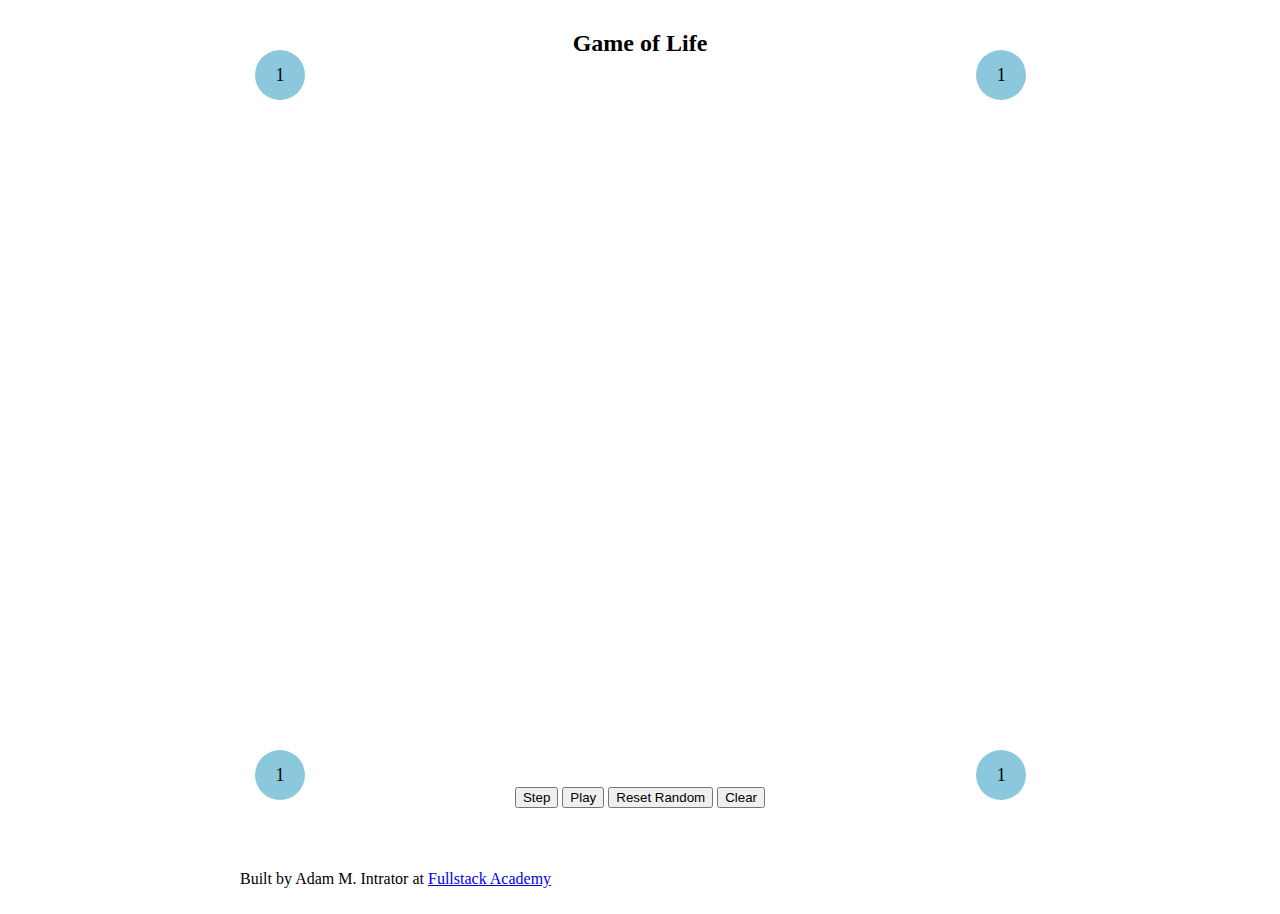
==== index.html @ 96784d82 "added visible generation counters" ====
<!doctype html>

<html lang="en">
<head>
  <meta charset="utf-8">
  <title>Game of Life - Fullstack Academy</title>
  <link rel="stylesheet" href="libraries/bootstrap.min.css">
  <link rel="stylesheet" href="game.css">
</head>

<body>
  <h2>Game of Life</h2>

  <div class="generations" id="gen1">
    1
  </div>

  <div class="generations" id="gen2">
    1
  </div>

  <div class="generations" id="gen3">
    1
  </div>

  <div class="generations" id="gen4">
    1
  </div>

  <table id='board'></table>


  <div id='control_panel'>
    <button id='step_btn' class='btn btn-success'>Step</button>
    <button id='play_btn' class='btn btn-primary'>Play</button>
    <button id='reset_btn' class='btn btn-warning'>Reset Random</button>
    <button id='clear_btn' class='btn btn-info'>Clear</button>
  </div>

  <br><br>

  <footer class="footer">
    <div class="container">
      <p class="text-muted">Built by Adam M. Intrator at <a href="http://www.fullstackacademy.com/">Fullstack Academy</a></p>
    </div>
  </footer>

  <script src="game.js"></script>

</body>
</html>
---- game.css ----
body {
  position: relative;
  margin: 0 auto;
  padding: 10px;
  width: 800px;
  /*height: 500px;*/
}

h1, h2 {
  text-align: center;
}
#board{
  margin: 0 auto;
  width: 700px;
  height: 700px;
}


#board td{
  border: 1px solid #ddd;
  /*width: 18px;
  height: 18px;*/
}

.generations {
  position: absolute;
  top: 50px;
  left: 25px;
  display: inline-block;
  border-radius: 50%;
  width: 50px;
  height: 50px;
  line-height: 50px;
  text-align: center;
  vertical-align: middle;
  font-size: large;
  margin: 0 auto;
  background-color: #8CC8DD;

}

#gen2{
  left: 91%;
}

#gen3{
  top: 750px;
  left: 91%;
}

#gen4{
  top: 750px;
}

td.alive {
  background-color: #8CC8DD;
}

td.dead {
  background-color: #fff;
}

#control_panel {
  margin: 10px auto;
  text-align: center;
}
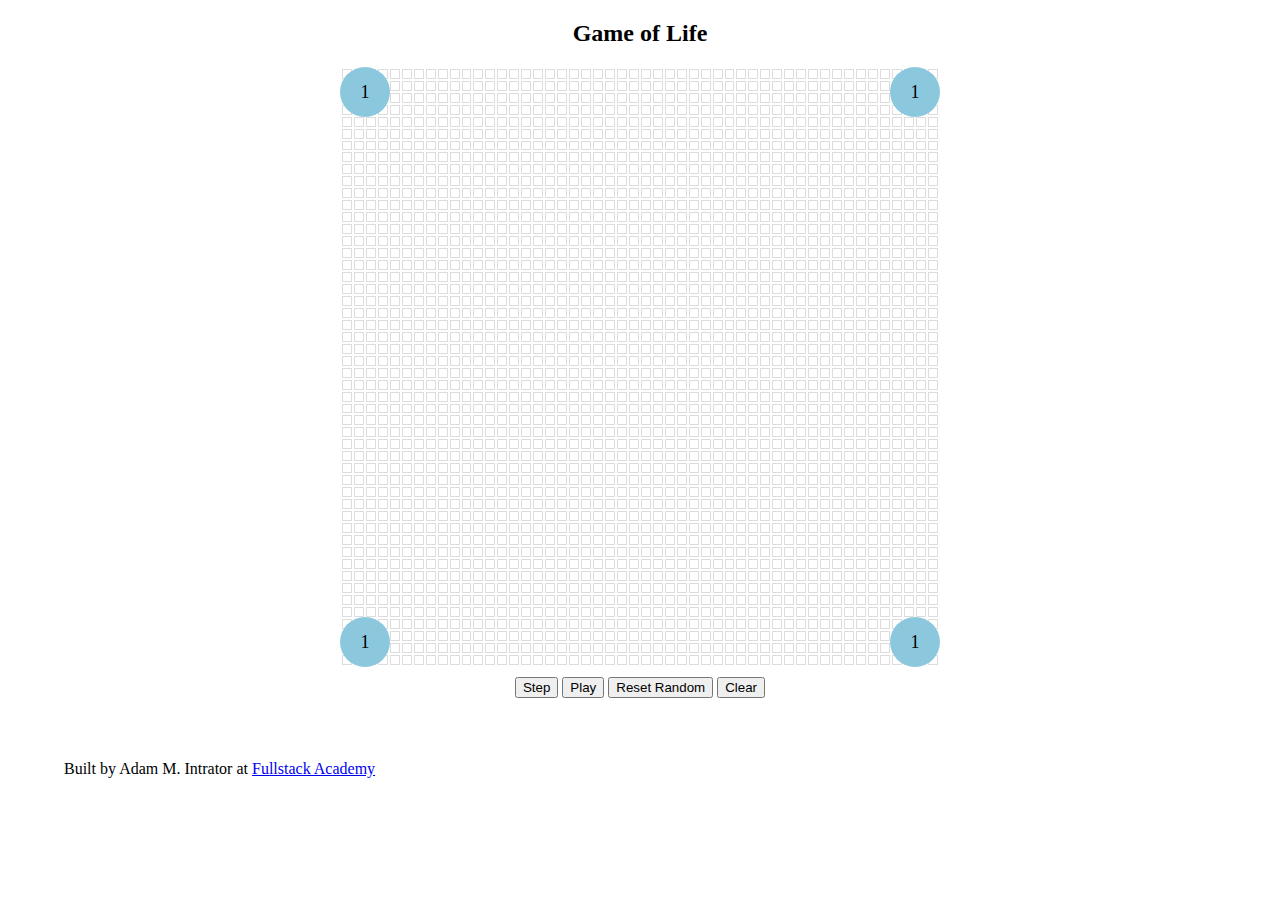
==== commit a3da3743: "added div surrounding board and counters for better positioning" ====
--- a/index.html
+++ b/index.html
@@ -11,24 +11,26 @@
 <body>
   <h2>Game of Life</h2>
 
-  <div class="generations" id="gen1">
-    1
+  <div id="genDiv">
+    <div class="generations" id="gen1">
+      1
+    </div>
+
+    <div class="generations" id="gen2">
+      1
+    </div>
+
+    <div class="generations" id="gen3">
+      1
+    </div>
+
+    <div class="generations" id="gen4">
+      1
+    </div>
+
+    <table id='board'></table>
+
   </div>
-
-  <div class="generations" id="gen2">
-    1
-  </div>
-
-  <div class="generations" id="gen3">
-    1
-  </div>
-
-  <div class="generations" id="gen4">
-    1
-  </div>
-
-  <table id='board'></table>
-
 
   <div id='control_panel'>
     <button id='step_btn' class='btn btn-success'>Step</button>
@@ -39,12 +41,15 @@
 
   <br><br>
 
+
   <footer class="footer">
     <div class="container">
       <p class="text-muted">Built by Adam M. Intrator at <a href="http://www.fullstackacademy.com/">Fullstack Academy</a></p>
     </div>
   </footer>
 
+
+
   <script src="game.js"></script>
 
 </body>
--- a/game.css
+++ b/game.css
@@ -1,8 +1,9 @@
 body {
   position: relative;
+  /*text-align: center;*/
   margin: 0 auto;
-  padding: 10px;
-  width: 800px;
+  /*padding: 10px;*/
+  /*width: 600px;*/
   /*height: 500px;*/
 }
 
@@ -11,8 +12,8 @@
 }
 #board{
   margin: 0 auto;
-  width: 700px;
-  height: 700px;
+  width: 600px;
+  height: 600px;
 }
 
 
@@ -22,10 +23,14 @@
   height: 18px;*/
 }
 
+#genDiv{
+  position: relative;
+  width: 600px;
+  height: 600px;
+  margin: 0 auto;
+}
 .generations {
   position: absolute;
-  top: 50px;
-  left: 25px;
   display: inline-block;
   border-radius: 50%;
   width: 50px;
@@ -39,17 +44,21 @@
 
 }
 
+#gen1{
+  left: 0px;
+}
+
 #gen2{
-  left: 91%;
+  left: 550px;
 }
 
 #gen3{
-  top: 750px;
-  left: 91%;
+  top: 550px;
+  left: 550px;
 }
 
 #gen4{
-  top: 750px;
+  top: 550px;
 }
 
 td.alive {
@@ -64,3 +73,10 @@
   margin: 10px auto;
   text-align: center;
 }
+
+footer {
+  position: absolute;
+  display: inline-block;
+  top: 100%;
+  left: 5%;
+}
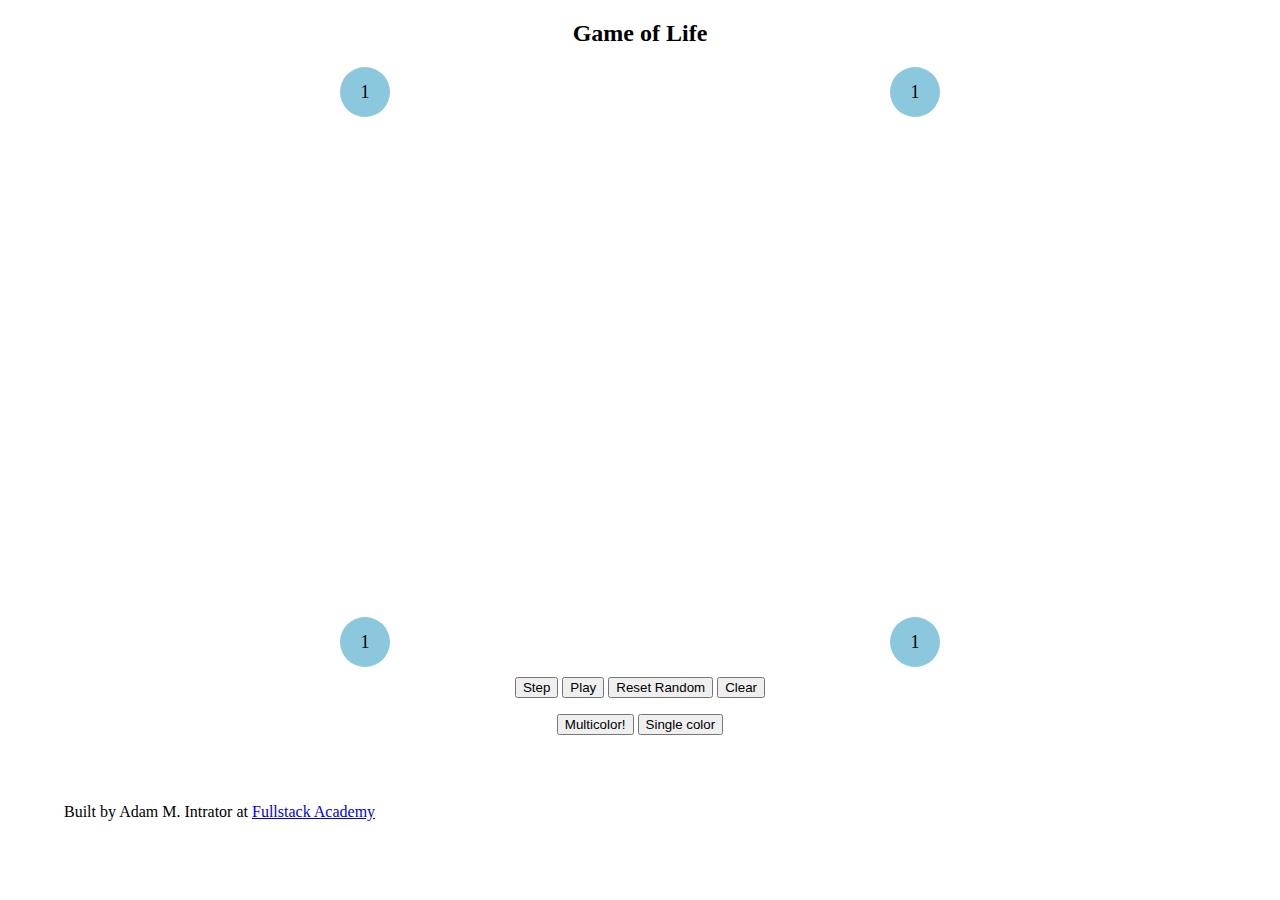
==== commit abfc0789: "udpated prompt, implemented multicolor mode" ====
--- a/index.html
+++ b/index.html
@@ -37,6 +37,9 @@
     <button id='play_btn' class='btn btn-primary'>Play</button>
     <button id='reset_btn' class='btn btn-warning'>Reset Random</button>
     <button id='clear_btn' class='btn btn-info'>Clear</button>
+    <p><p>
+    <button id='multicolor' class='btn btn-danger'>Multicolor!</button>
+    <button id='unicolor' class='btn btn-info'>Single color</button>
   </div>
 
   <br><br>
--- a/game.css
+++ b/game.css
@@ -62,6 +62,7 @@
 }
 
 td.alive {
+
   background-color: #8CC8DD;
 }
 
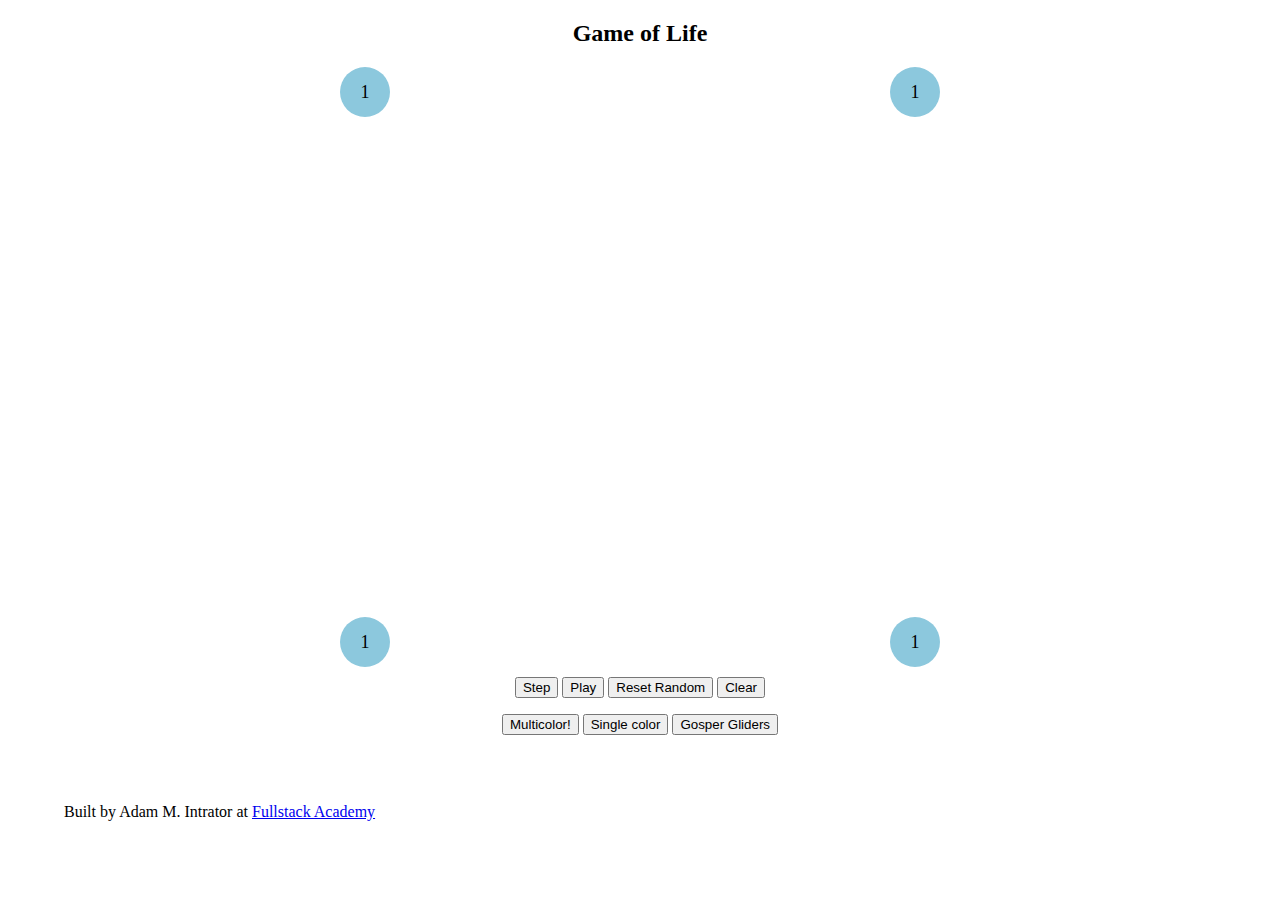
==== commit 6ce4c518: "added gosper gliders" ====
--- a/index.html
+++ b/index.html
@@ -40,6 +40,7 @@
     <p><p>
     <button id='multicolor' class='btn btn-danger'>Multicolor!</button>
     <button id='unicolor' class='btn btn-info'>Single color</button>
+    <button id='gosper' class='btn btn-info'>Gosper Gliders</button>
   </div>
 
   <br><br>
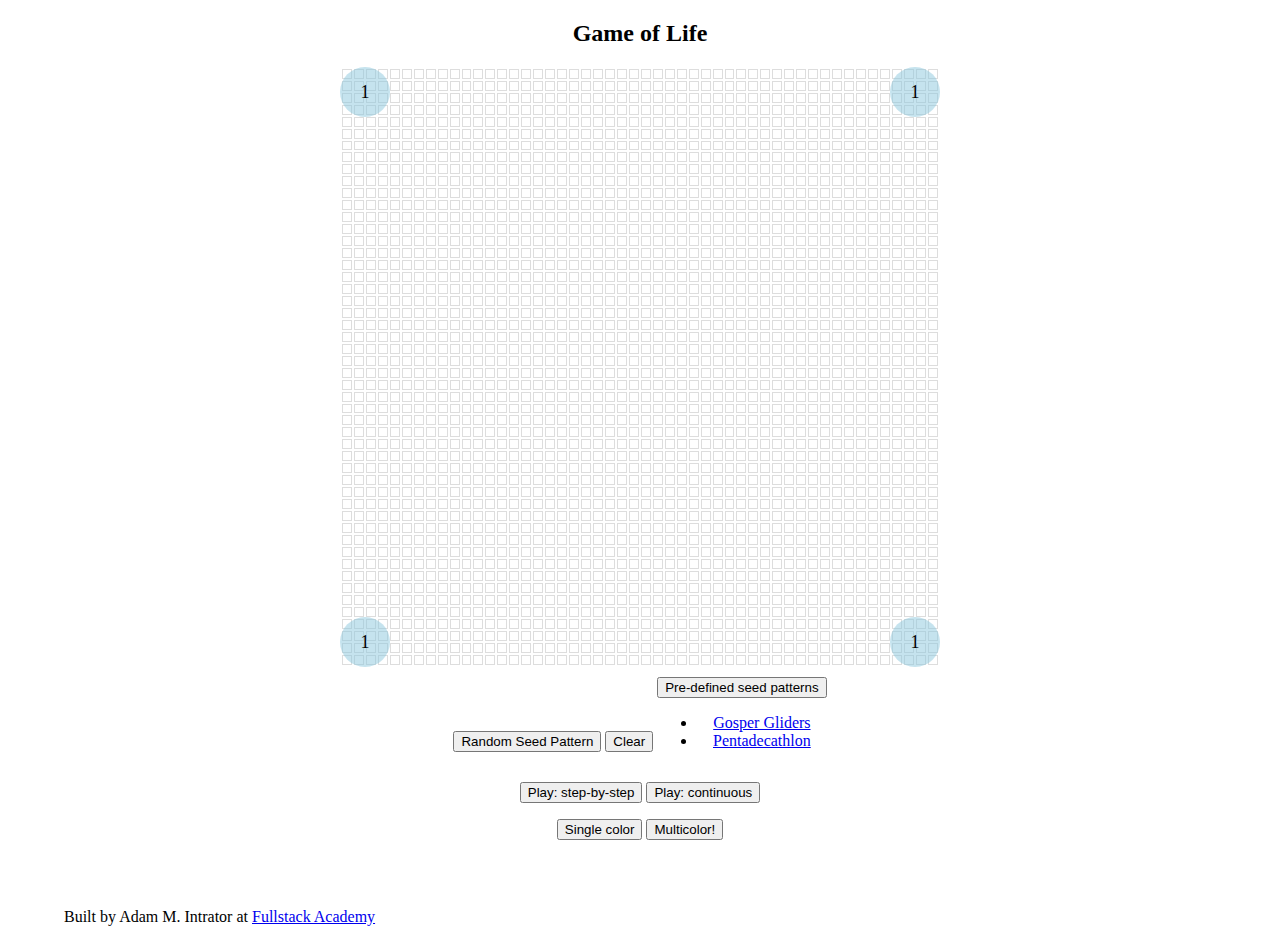
==== commit e004b9a5: "dropdown menu for pre-defined patterns" ====
--- a/index.html
+++ b/index.html
@@ -33,18 +33,32 @@
   </div>
 
   <div id='control_panel'>
-    <button id='step_btn' class='btn btn-success'>Step</button>
-    <button id='play_btn' class='btn btn-primary'>Play</button>
-    <button id='reset_btn' class='btn btn-warning'>Reset Random</button>
+
+    <button id='reset_btn' class='btn btn-warning'>Random Seed Pattern</button>
+
     <button id='clear_btn' class='btn btn-info'>Clear</button>
+
+    <div class="dropdown">
+      <button class="btn btn-primary dropdown-toggle" type="button" data-toggle="dropdown" id="dropdownMenuButton">Pre-defined seed patterns <span class="caret"></span></button>
+
+      <ul class="dropdown-menu">
+        <li><a href="#" id="gosper">Gosper Gliders</a></li>
+
+        <li><a href="#" id="pentadecathlon">Pentadecathlon</a></li>
+      </ul>
+    </div>
     <p><p>
+    <button id='step_btn' class='btn btn-success'>Play: step-by-step</button>
+
+    <button id='play_btn' class='btn btn-primary'>Play: continuous</button>
+
+    <p><p>
+    <button id='unicolor' class='btn btn-info'>Single color</button>
+
     <button id='multicolor' class='btn btn-danger'>Multicolor!</button>
-    <button id='unicolor' class='btn btn-info'>Single color</button>
-    <button id='gosper' class='btn btn-info'>Gosper Gliders</button>
   </div>
 
   <br><br>
-
 
   <footer class="footer">
     <div class="container">
@@ -53,7 +67,8 @@
   </footer>
 
 
-
+  <script src="libraries/jquery-3.1.1.min.js"></script>
+  <script src="libraries/bootstrap.min.js"></script>
   <script src="game.js"></script>
 
 </body>
--- a/game.css
+++ b/game.css
@@ -40,7 +40,7 @@
   vertical-align: middle;
   font-size: large;
   margin: 0 auto;
-  background-color: #8CC8DD;
+  background-color: rgba(140, 200, 221, 0.5);
 
 }
 
@@ -59,6 +59,10 @@
 
 #gen4{
   top: 550px;
+}
+
+.dropdown{
+  display:inline-block;
 }
 
 td.alive {
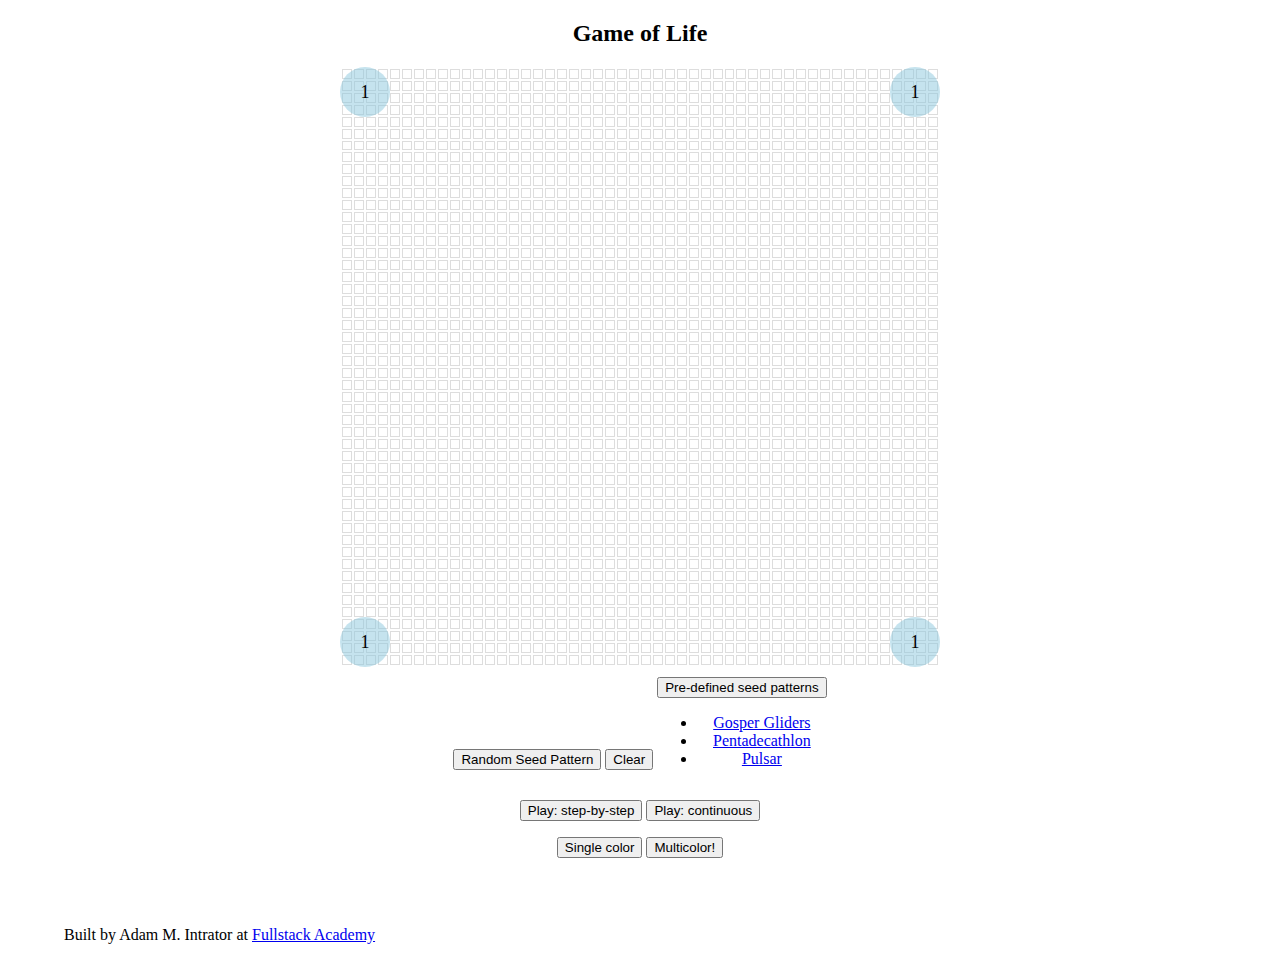
==== commit bdf656e9: "adds jquery and bootstrap.js libraries" ====
--- a/index.html
+++ b/index.html
@@ -45,6 +45,8 @@
         <li><a href="#" id="gosper">Gosper Gliders</a></li>
 
         <li><a href="#" id="pentadecathlon">Pentadecathlon</a></li>
+
+        <li><a href="#" id="pulsar">Pulsar</a></li>
       </ul>
     </div>
     <p><p>
